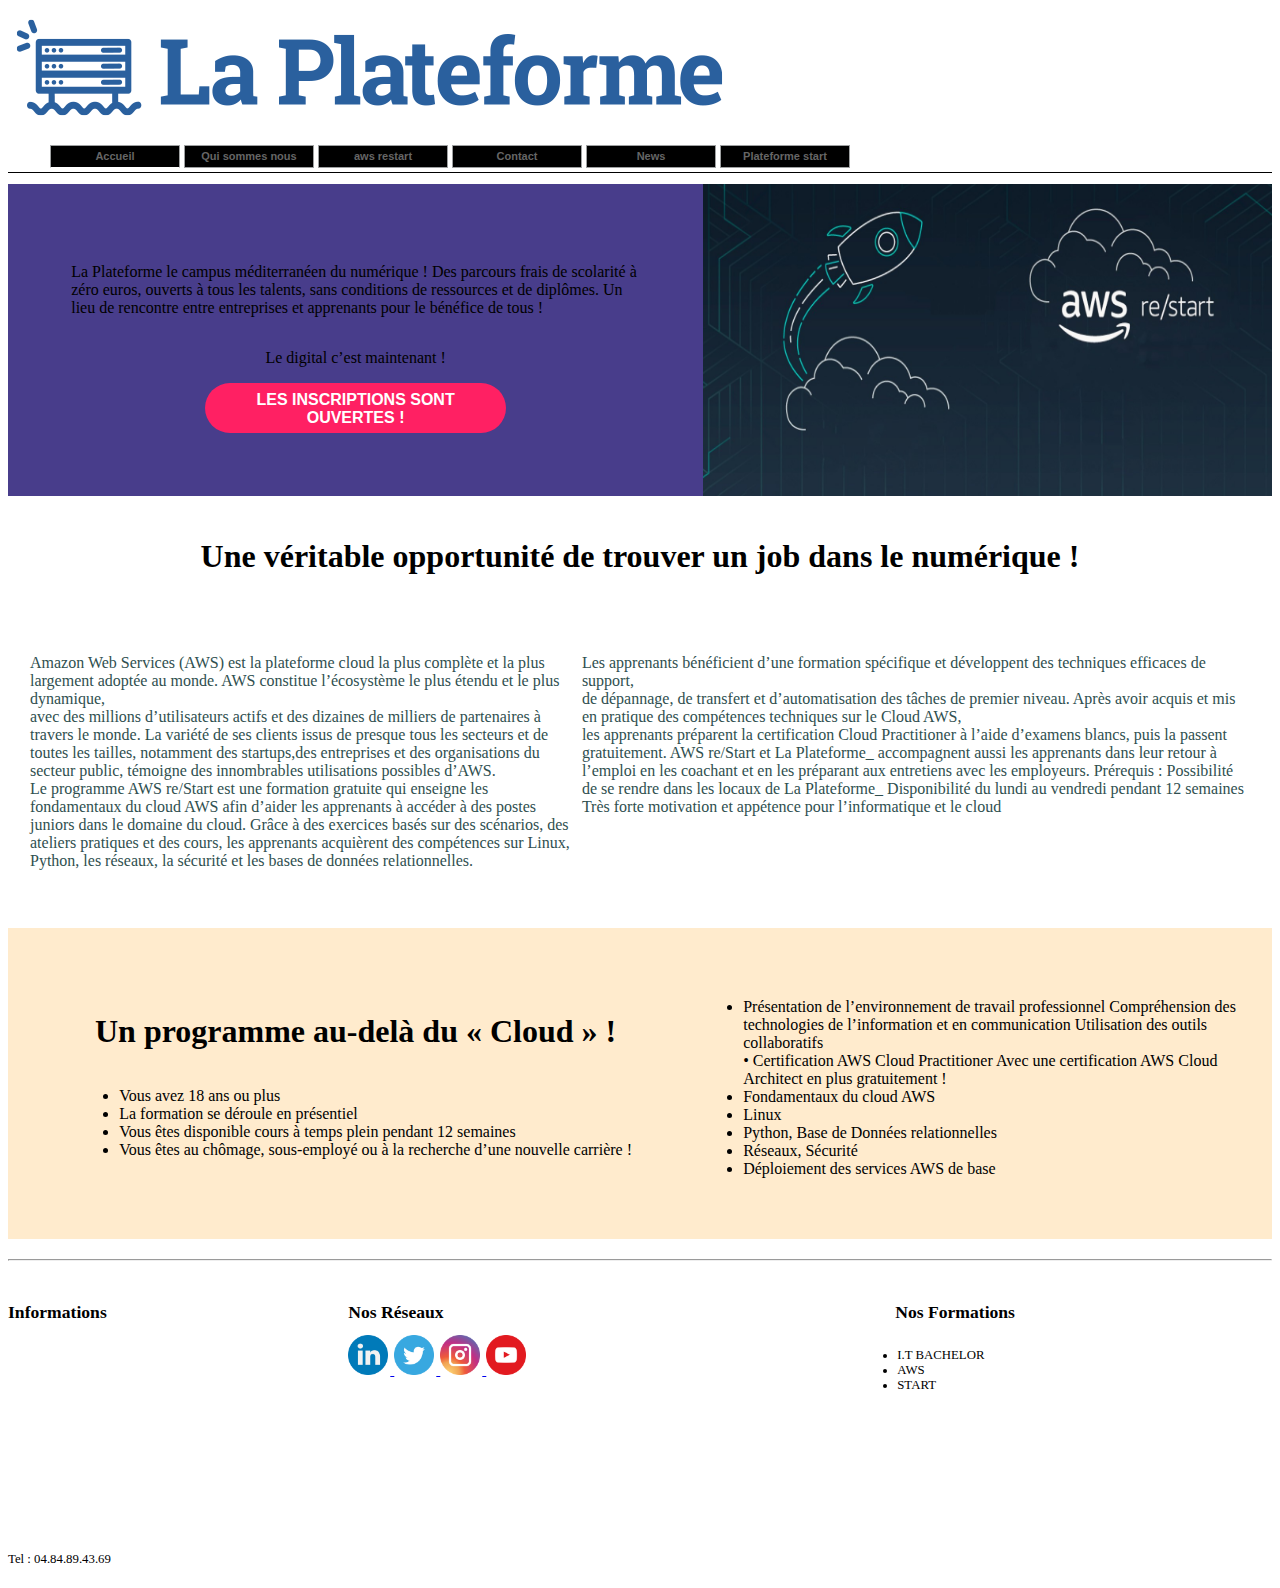
==== aws-restart.html @ 192546e8 "HTML and CSS" ====
<!DOCTYPE html>
<html lang="en">
<head>
    <meta charset="UTF-8">
    <title>Aws restart </title>
    <link rel="shortcun icon" href="img/laplateforme%20icon.png" type="img/icon">
    <link rel="stylesheet" type="text/css" href="css/laplateforme.css">
</head>
<body>
    <div id="menu">
        <img class="image" src="img/logo_laplateforme_bleu3.png ">
        <ul id="onglets">
        <li class="active"><a href="Accueil.html"> Accueil </a></li>
        <li><a href="qui-sommes-nous.html"> Qui sommes nous </a></li>
        <li><a href="aws-restart.html"> aws restart </a></li>
        <li><a href="contact.html"> Contact </a></li>
        <li><a href="news.html"> News </a></li>
        <li><a href="plateforme-start.html"> Plateforme start  </a></li>
        </ul>
    </div>
  <section>
    <div id="presentation">
        <div id="inscription">
            <p class="bla">La Plateforme le campus méditerranéen du numérique !
            Des parcours frais de scolarité à zéro euros, ouverts à tous les talents, sans conditions de ressources et de diplômes.
            Un lieu de rencontre entre entreprises et apprenants pour le bénéfice de tous !</p>
            <p class="bla">Le digital c’est maintenant !</p>
            <a href="contact.html" target="_blank" ><button id="binscription">Les inscriptions sont ouvertes !</button></a>

        </div>
        <div id="image">
            <img src="img/amazon.jpeg" alt="gens" class="gens" >
        </div>
  </section>

   <section>
    <div class="icoo">

        <h1 class="jaja">Une véritable opportunité de trouver un job dans le numérique !</h1>
            <div class="blable">
        <p> Amazon Web Services (AWS) est la plateforme cloud la plus complète et la plus largement adoptée au monde. AWS constitue l’écosystème le plus étendu et le plus dynamique,<br> avec des millions d’utilisateurs actifs et des dizaines de milliers de partenaires à travers le monde. La variété de ses clients issus de presque tous les secteurs et de toutes les tailles, notamment des startups,des entreprises et des organisations du secteur public, témoigne des innombrables utilisations possibles d’AWS.<br>
            Le programme AWS re/Start est une formation gratuite qui enseigne les fondamentaux du cloud AWS afin d’aider les apprenants à accéder à des postes juniors dans le domaine du cloud.  Grâce à des exercices basés sur des scénarios, des ateliers pratiques et des cours, les apprenants acquièrent des compétences sur Linux, Python, les réseaux, la sécurité et les bases de données relationnelles.</p>
        <p>Les apprenants bénéficient d’une formation spécifique et développent des techniques efficaces de support,<br> de dépannage, de transfert et d’automatisation des tâches de premier niveau.
            Après avoir acquis et mis en pratique des compétences techniques sur le Cloud AWS,<br> les apprenants préparent la certification Cloud Practitioner à l’aide d’examens blancs, puis la passent gratuitement.

            AWS re/Start et La Plateforme_ accompagnent aussi les apprenants dans leur retour à l’emploi en les coachant et en les préparant aux entretiens avec les employeurs.

            Prérequis :

            Possibilité de se rendre dans les locaux de La Plateforme_
            Disponibilité du lundi au vendredi pendant 12 semaines
            Très forte motivation et appétence pour l’informatique et le cloud</p>
            </div>
    </div>
   </section>
    <section>
        <div id="pre-cloud">
            <div id="cloud-inscription">
                <h1>Un programme au-delà du « Cloud » !
                </h1>
                <ul class="bla"><li>Vous avez 18 ans ou plus</li>
                    <li>La formation se déroule en présentiel</li>
                    <li>Vous êtes disponible cours à temps plein pendant 12 semaines</li>
                    <li>Vous êtes au chômage, sous-employé ou à la recherche d’une nouvelle carrière !</li></ul>



            </div>
            <div id="image">
                <ul class="ulimage"><li>Présentation de l’environnement de travail professionnel
                    Compréhension des technologies de l’information et en communication
                    Utilisation des outils collaboratifs </li>• Certification AWS Cloud Practitioner
                    Avec une certification AWS Cloud Architect en plus gratuitement !
                    <li>Fondamentaux du cloud AWS</li>
                    <li> Linux</li>
                    <li> Python, Base de Données relationnelles</li>
                    <li> Réseaux, Sécurité</li>
                    <li>Déploiement des services AWS de base</li>
                </ul>
            </div>
    </section>


    <HR>
    <footer>
        <div id="tweet">
            <h1>Informations </h1>
            <iframe src="https://www.google.com/maps/embed?pb=!1m14!1m8!1m3!1d1451.7202797441305!2d5.369927169972294!3d43.305036108398895!3m2!1i1024!2i768!4f13.1!3m3!1m2!1s0x12c9c0eb8146c2d1%3A0xb2df496224e0aafe!2s8%20Rue%20d&#39;Hozier%2C%2013002%20Marseille!5e0!3m2!1sfr!2sfr!4v1668690979564!5m2!1sfr!2sfr" width="300" height="200" style="border:0;" allowfullscreen="" loading="lazy" referrerpolicy="no-referrer-when-downgrade"></iframe>
            <p> Tel : 04.84.89.43.69 </p>
        </div>
        <div id="mes_photos">
            <h1>Nos Réseaux</h1>
            <a target="_blank" href="https://www.linkedin.com/school/laplateformeio/"><img src="img/linkedin_icon-icons.com_65929.ico" >
            </a>
            <a target="_blank" href="https://twitter.com/LaPlateformeIO"> <img src="img/Twitters.ico">
            </a>
            <a target="_blank" href="https://www.instagram.com/LaPlateformeIO/"> <img src="img/insta.ico"> </a>
            <a target="_blank" href="https://www.youtube.com/c/LaPlateformeIO"> <img src="img/youtube.ico"> </a>
        </div>
        <div id="nos-formation">
            <h1>Nos Formations</h1>
            <div id="listes-des-information">
                <ul>
                    <li><a href="#"></a>I.T BACHELOR</li>
                    <li><a href="#"></a> AWS </li>
                    <li><a href="#"></a>START</li>

                </ul>

            </div>
        </div>
    </footer>
</body>
</html>
---- css/laplateforme.css ----
body{
    background-image: linear-gradient(to right, dimgrey,cadetblue);
    height: 100%;
    background: url(https://s3-us-west-2.amazonaws.com/s.cdpn.io/50598/concrete-wall-background.jpg) center center fixed;
    background-size: cover;

}
#onglets
{
    font : bold 11px Batang, arial, serif;
    list-style-type : none;
    padding-bottom : 4px; /* à modifier suivant la taille de la police ET de la hauteur de l'onglet dans #onglets li */
    border-bottom : 1px solid black;
    margin-left : 0;
    display: inline-block;
    vertical-align: central;
    display: flex;



}
#onglets li
{

    float: right;
    height : 21px; /* à modifier suivant la taille de la police pour centrer le texte dans l'onglet */
    background-color : black;
    margin : 2px 2px 0 2px !important;  /* Pour les navigateurs autre que IE */
    margin : 1px 2px 0 2px;  /* Pour IE  */
    border : 1px solid #9EA0A1;
    align-items: center;
}
#onglets li.active
{
    border-bottom: 1px solid #fff;
    background-color: #fff;
    background-color : black;
}
#onglets a
{
    display : block;
    color : #666;
    text-decoration : none;
    padding : 4px;
    min-width: 120px;
    text-align: center;
    transition: all 1s;
}
#onglets a:hover
{
    background : cornflowerblue;
}
img image {
    display: block;
    flex-direction: row;
    align-items: center;
    float: right;
    width: 20px;
    padding-bottom: 4px;
}

#banniere_image
{
    margin-top: 25px;
    height: 200px;
    border-radius: 15px;
    background-image: url("laplateforme icon.png");
    background-size: 20px;
    background-repeat: no-repeat;
    background-size: cover;
    position: relative;
    box-shadow: 28px 4px 4px #1c1a19;
    margin-bottom: 125px;

}

#banniere_description
{
    position: absolute;
    bottom: 0;
    border-radius: 0px 0px 5px 5px;
    width: 99.5%;
    height: 23px;
    padding-top: 15px;
    padding-left: 4px;
    background-color: rgba(24,24,24,0.8);
    color: white;
    font-size: 0.8em;

}
.bouton_rouge
{
    height: 25px;
    position: absolute;
    right: 5px;
    bottom: 5px;
    background: url('images/fond_degraderouge.png') repeat-x;
    background-color: darkred;
    border: 1px solid #760001;
    border-radius: 5px;
    font-size: 1.2em;
    text-align: center;
    padding: 3px 8px 0px 8px;
    color: white;
    text-decoration: none;
}

.bouton_rouge img
{
    border: 0;
}

/* Formulaire de contacte */
.shade {
    overflow: auto;
    position: center;
    top: 0;
    left: 0;
    bottom: 0;
    right: 0;
    background-image: linear-gradient( 150deg, rgba(23, 0, 0, 0.65), transparent);

}

.blackboard {
    position: relative;
    width: 640px;
    margin: 7% auto;
    border: tan solid 12px;
    border-top: #bda27e solid 12px;
    border-left: #b19876 solid 12px;
    border-bottom: #c9ad86 solid 12px;
    box-shadow: 0px 0px 6px 5px rgba(58, 18, 13, 0), 0px 0px 0px 2px #c2a782, 0px 0px 0px 4px #a58e6f, 3px 4px 8px 5px rgba(0, 0, 0, 0.5);
    background-image: radial-gradient( circle at left 30%, rgba(34, 34, 34, 0.3), rgba(34, 34, 34, 0.3) 80px, rgba(34, 34, 34, 0.5) 100px, rgba(51, 51, 51, 0.5) 160px, rgba(51, 51, 51, 0.5)), linear-gradient( 215deg, transparent, transparent 100px, #222 260px, #222 320px, transparent), radial-gradient( circle at right, #111, rgba(51, 51, 51, 1));
    background-color: #333;
}

.blackboard:before {
    box-sizing: border-box;
    display: block;
    position: absolute;
    width: 100%;
    height: 100%;
    background-image: linear-gradient( 175deg, transparent, transparent 40px, rgba(120, 120, 120, 0.1) 100px, rgba(120, 120, 120, 0.1) 110px, transparent 220px, transparent), linear-gradient( 200deg, transparent 80%, rgba(50, 50, 50, 0.3)), radial-gradient( ellipse at right bottom, transparent, transparent 200px, rgba(80, 80, 80, 0.1) 260px, rgba(80, 80, 80, 0.1) 320px, transparent 400px, transparent);
    border: #2c2c2c solid 2px;
    content: "Contact Us";
    font-family: 'Permanent Marker', cursive;
    font-size: 2.2em;
    color: rgba(238, 238, 238, 0.7);
    text-align: center;
    padding-top: 20px;
}

.form {
    padding: 70px 20px 20px;
}

p {
    position: relative;
    margin-bottom: 1em;
}

label {
    vertical-align: middle;
    font-family: 'Permanent Marker', cursive;
    font-size: 1.6em;
    color: rgba(238, 238, 238, 0.7);
}

p:nth-of-type(5) > label {
    vertical-align: top;
}

input,
textarea {
    vertical-align: middle;
    padding-left: 10px;
    background: none;
    border: none;
    font-family: 'Permanent Marker', cursive;
    font-size: 1.6em;
    color: rgba(238, 238, 238, 0.8);
    line-height: .6em;
    outline: none;
}

textarea {
    height: 120px;
    font-size: 1.4em;
    line-height: 1em;
    resize: none;
}

input[type="submit"] {
    cursor: pointer;
    color: rgba(238, 238, 238, 0.7);
    line-height: 1em;
    padding: 0;
}

input[type="submit"]:focus {
    background: rgba(238, 238, 238, 0.2);
    color: rgba(238, 238, 238, 0.2);
}

::-moz-selection {
    background: rgba(238, 238, 238, 0.2);
    color: rgba(238, 238, 238, 0.2);
    text-shadow: none;
}

::selection {
    background: rgba(238, 238, 238, 0.4);
    color: rgba(238, 238, 238, 0.3);
    text-shadow: none;
}

/* Formulaire de contacte */

section
{
    display: flex;
    margin-bottom: 20px;
}

article, aside
{
    text-align: justify;
}

article
{
    margin-right: 20px;
    flex: 3;
}

.ico_categorie
{
    vertical-align: middle;
    margin-right: 8px;
    width: 20px;
}

article p
{
    font-size: 0.8em;
}

aside
{
    flex: 1.2;
    position: relative;
    background-color: #706b64;
    box-shadow: 0px 2px 5px #1c1a19;
    border-radius: 5px;
    padding: 10px;
    color: white;
    font-size: 0.9em;
}

#fleche_bulle
{
    position: absolute;
    top: 100px;
    left: -12px;
}

#photo_lapla
{
    text-align: center;
}

#photo_lapla img
{
    border: 2px solid auto;
    width: 220px;
}

aside img
{
    margin-right: 5px;
    width: 60px;
}
hr
{
    margin-bottom: 5px;
}

















footer
{
    display: flex;
    padding-top: 25px;
}

footer p, footer ul
{
    font-size: 0.8em;
}

footer h1
{
    font-size: 1.1em;
}

#tweet
{
    width: 28%;
}

#mes_photos
{
    width: 45%;
}

#nos-formation
{
    width: 31%;
}

#mes_photos img
{
    border: 2px solid AUTO;
    margin-right: 2px;
    width: 40px;
}

#listes-des-information
{
    display: flex;
    justify-content: space-between;
    margin-top: 0;
}

#nos-formation ul
{

    padding-left: 2px;
    width: 100%;
}

#nos-formation a
{
    text-decoration: none;
    color: #760001;
}

.header {
    overflow: hidden;
    background-color: auto;
    padding: 20px 10px;
}

/* Style the header links */
.header a {
    float: left;
    color: black;
    text-align: center;
    padding: 12px;
    text-decoration: none;
    font-size: 18px;
    line-height: 25px;
    border-radius: 4px;
}

.header a.logo {
    font-size:6px;
    font-weight: lighter;
}

/* Change the background color on mouse-over */
.header a:hover {
    background-color: #760001;
    color: black;
}

/* Style the active/current link*/
.header a.active {
    background-color: auto;
    color: auto;
}

/* Float the link section to the right */
.header-right {
    float: right;
}
.imagebelle
{
    width: 320px;
}


.drop:first-letter {

    float: left;
    line-height: 1;


    margin: 0 0.5rem 0 0;
    padding: 0 0.5rem;

    /* Optional */
    border:1px solid #d1d5db;
    font-size: 2rem;
    font-weight: 700;
}


/* les restart */
#presentation{
    width:100%;
    margin: 0px;
    padding:0px;
    display: flex;
    flex-direction: row;
    justify-content: space-evenly;
}

#image{
    width:50%;
    justify-content: flex-end;
    background-color: darkred;
}
.gens{
    width: 100%;
    justify-content: flex-end;
    height: 100%;
}

#inscription{
    background-color: darkslateblue;
    width:50%;
    display: flex;
    flex-direction: column;
    align-items:center;
    align-content:center;
    padding:5%;

}

bla{
    color: white;
    margin-left:5%;
    margin-right:5%;
    align-items:center;
    align-content:center;
    font-size: 1.5rem;
    text-align: justify;
}

#container-body{
    text-align: center;
}
#presentation a #binscription{
    width:100%;
    height:50px;
    border-radius: 50px;
    border: 0px;
    color: white;
    background-color: #ff2063;
    text-align: center;
    text-transform: uppercase;
    font-weight: bold;
    padding-left:5%;
    padding-right:5%;
    padding-bottom:0%;
    font-size: 1em;
}

.jaja {
    position: relative;
    text-align: center;

}
.blable
{
    float: left;
    text-align: left;
    color: darkslategrey;
    display: flex;
    padding:22px;
    margin-top: 20px;
    background-color:;

}
.icoo
{
    background-color: white;
    padding-top: 0em;
    margin-top: 0px;
}

#pre-cloud{
    width:100%;
    margin: 0px;
    padding:0px;
    display: flex;
    flex-direction: row;
    justify-content: space-evenly;
}

#image{
    width:50%;
    justify-content: flex-end;
    background-color: blanchedalmond;
    font-weight: 100%;

}
.ulimage
{
    margin-top: 70px;
}
.cloud-gens{
    width: 100%;
    justify-content: flex-end;
    height: 100%;
}

#inscription{
    background-color: darkslateblue;
    width:50%;
    display: flex;
    flex-direction: column;
    align-items:center;
    align-content:center;
    padding:5%;

}

#cloud-inscription{
    background-color: blanchedalmond;
    width:50%;
    display: flex;
    flex-direction: column;
    align-items:center;
    align-content:center;
    padding:5%;

}

#container-body{
    text-align: center;
}
#presentation a #cloud-b {
    width:100%;
    height:50px;
    border-radius: 50px;
    border: 0px;
    color: white;
    background-color: #ff2063;
    text-align: center;
    text-transform: uppercase;
    font-weight: bold;
    padding-left:5%;
    padding-right:5%;
    padding-bottom:0%;
    font-size: 1em;
}

#container-body{
    text-align: center;
}
#pre-cloud a #cloud-b{
    width:100%;
    height:50px;
    border-radius: 50px;
    border: 0px;
    color: white;
    background-color: #ff2063;
    text-align: center;
    text-transform: uppercase;
    font-weight: bold;
    padding-left:5%;
    padding-right:5%;
    padding-bottom:0%;
    font-size: 1em;
}
.video
{
    text-align: center;
}
.presen
{
    text-align: center;
    display: flex;
    float: bottom;
    margin-top: 2px;
    margin-left: 384px;
}
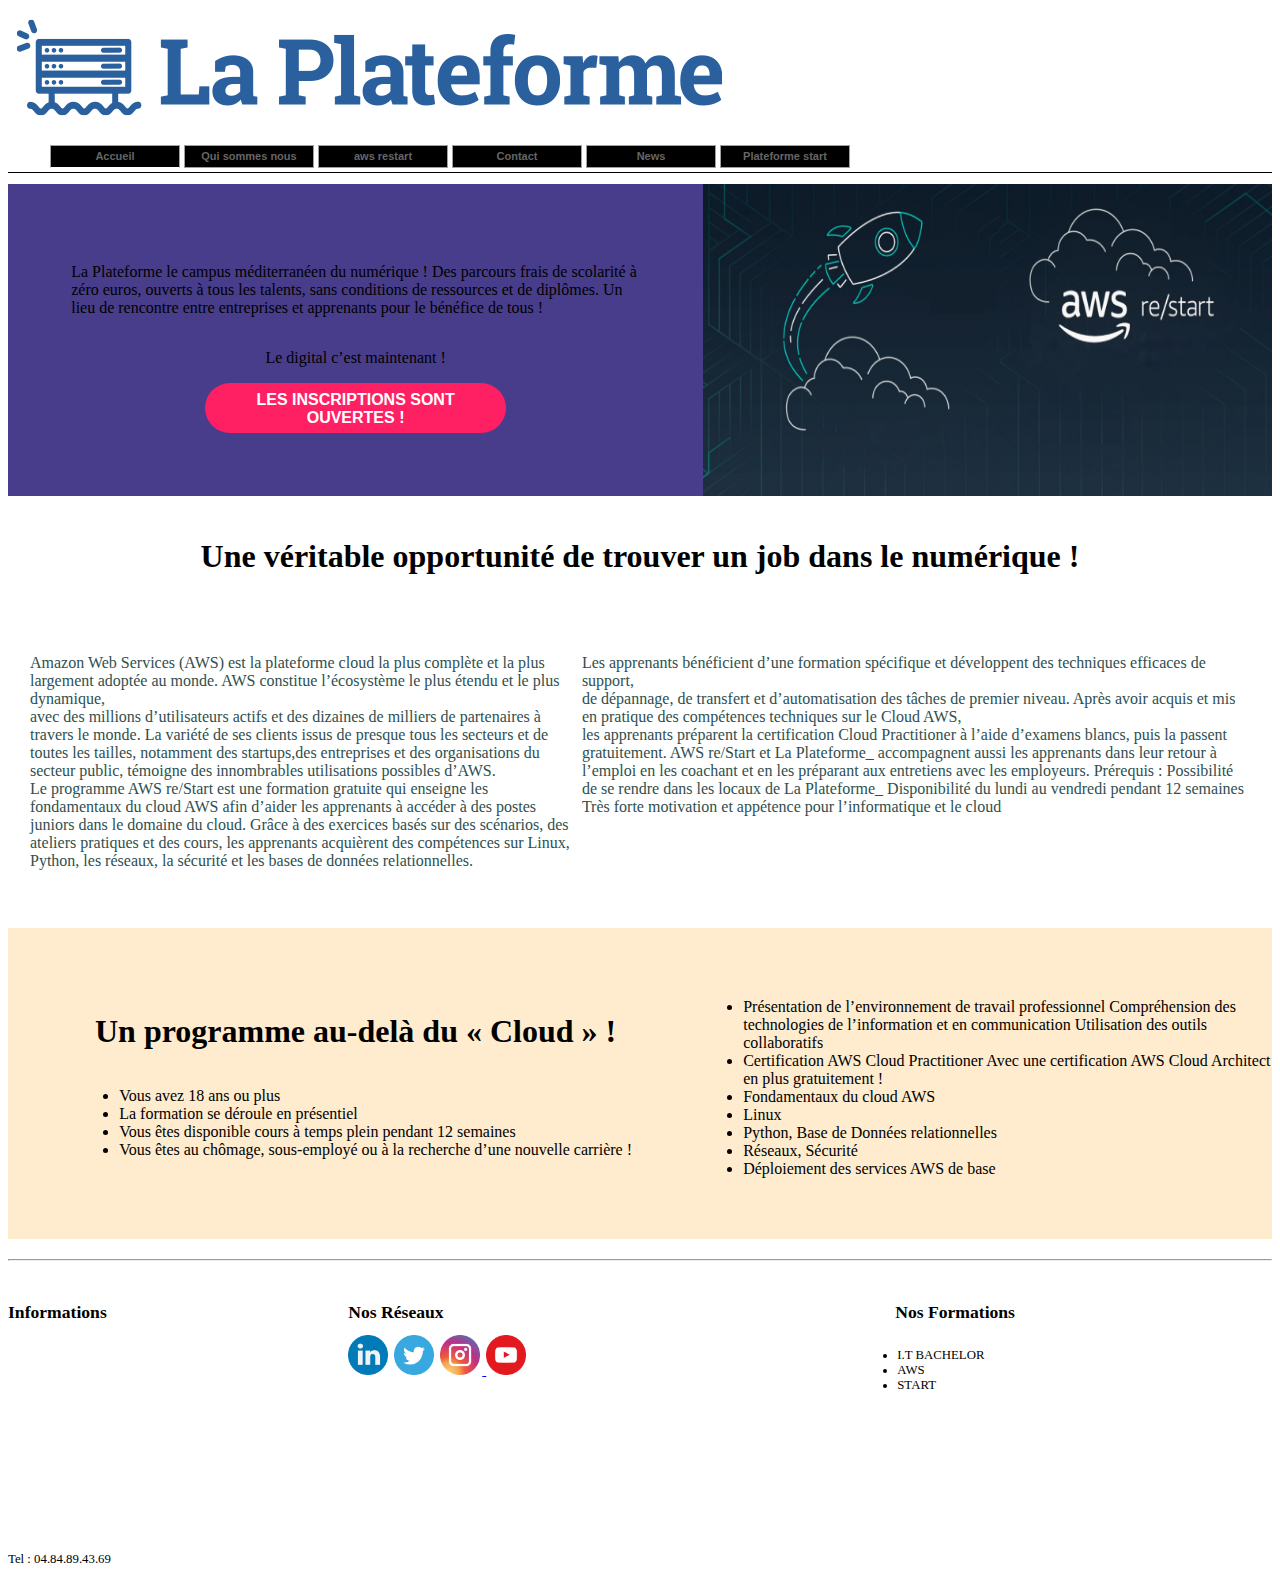
==== commit fedfe927: "push to reproduce the site of the www.laplateforme.io" ====
--- a/aws-restart.html
+++ b/aws-restart.html
@@ -1,16 +1,22 @@
 <!DOCTYPE html>
-<html lang="en">
+<html lang="FR">
+<!-- This code is created by Malik ben elkadi in November 2022 , To reproduce the site of the www.laplateforme.io
+-->
+
 <head>
     <meta charset="UTF-8">
     <title>Aws restart </title>
     <link rel="shortcun icon" href="img/laplateforme%20icon.png" type="img/icon">
     <link rel="stylesheet" type="text/css" href="css/laplateforme.css">
 </head>
+
 <body>
+<header>
+
     <div id="menu">
         <img class="image" src="img/logo_laplateforme_bleu3.png ">
         <ul id="onglets">
-        <li class="active"><a href="Accueil.html"> Accueil </a></li>
+        <li class="active"><a href="index.html"> Accueil </a></li>
         <li><a href="qui-sommes-nous.html"> Qui sommes nous </a></li>
         <li><a href="aws-restart.html"> aws restart </a></li>
         <li><a href="contact.html"> Contact </a></li>
@@ -18,97 +24,106 @@
         <li><a href="plateforme-start.html"> Plateforme start  </a></li>
         </ul>
     </div>
-  <section>
-    <div id="presentation">
-        <div id="inscription">
-            <p class="bla">La Plateforme le campus méditerranéen du numérique !
-            Des parcours frais de scolarité à zéro euros, ouverts à tous les talents, sans conditions de ressources et de diplômes.
-            Un lieu de rencontre entre entreprises et apprenants pour le bénéfice de tous !</p>
-            <p class="bla">Le digital c’est maintenant !</p>
-            <a href="contact.html" target="_blank" ><button id="binscription">Les inscriptions sont ouvertes !</button></a>
+</header>
 
-        </div>
+
+    <section>
+        <div id="presentation">
+            <div id="inscription">
+                <p class="bla">La Plateforme le campus méditerranéen du numérique !
+                                Des parcours frais de scolarité à zéro euros, ouverts à tous les talents, sans conditions de ressources et de diplômes.
+                                Un lieu de rencontre entre entreprises et apprenants pour le bénéfice de tous !
+                </p>
+                <p class="bla">Le digital c’est maintenant !</p>
+                <a href="contact.html" target="_blank" ><button id="binscription">Les inscriptions sont ouvertes !</button></a>
+            </div>
+
+
         <div id="image">
             <img src="img/amazon.jpeg" alt="gens" class="gens" >
         </div>
-  </section>
+
+    </section>
 
    <section>
-    <div class="icoo">
 
-        <h1 class="jaja">Une véritable opportunité de trouver un job dans le numérique !</h1>
-            <div class="blable">
-        <p> Amazon Web Services (AWS) est la plateforme cloud la plus complète et la plus largement adoptée au monde. AWS constitue l’écosystème le plus étendu et le plus dynamique,<br> avec des millions d’utilisateurs actifs et des dizaines de milliers de partenaires à travers le monde. La variété de ses clients issus de presque tous les secteurs et de toutes les tailles, notamment des startups,des entreprises et des organisations du secteur public, témoigne des innombrables utilisations possibles d’AWS.<br>
-            Le programme AWS re/Start est une formation gratuite qui enseigne les fondamentaux du cloud AWS afin d’aider les apprenants à accéder à des postes juniors dans le domaine du cloud.  Grâce à des exercices basés sur des scénarios, des ateliers pratiques et des cours, les apprenants acquièrent des compétences sur Linux, Python, les réseaux, la sécurité et les bases de données relationnelles.</p>
-        <p>Les apprenants bénéficient d’une formation spécifique et développent des techniques efficaces de support,<br> de dépannage, de transfert et d’automatisation des tâches de premier niveau.
-            Après avoir acquis et mis en pratique des compétences techniques sur le Cloud AWS,<br> les apprenants préparent la certification Cloud Practitioner à l’aide d’examens blancs, puis la passent gratuitement.
+       <div class="icoo">
+           <h1 class="jaja">Une véritable opportunité de trouver un job dans le numérique !</h1>
 
-            AWS re/Start et La Plateforme_ accompagnent aussi les apprenants dans leur retour à l’emploi en les coachant et en les préparant aux entretiens avec les employeurs.
+           <div class="blable">
+                <p> Amazon Web Services (AWS) est la plateforme cloud la plus complète et la plus largement adoptée au monde. AWS constitue l’écosystème le plus étendu et le plus dynamique,<br> avec des millions d’utilisateurs actifs et des dizaines de milliers de partenaires à travers le monde. La variété de ses clients issus de presque tous les secteurs et de toutes les tailles, notamment des startups,des entreprises et des organisations du secteur public, témoigne des innombrables utilisations possibles d’AWS.<br>
+                     Le programme AWS re/Start est une formation gratuite qui enseigne les fondamentaux du cloud AWS afin d’aider les apprenants à accéder à des postes juniors dans le domaine du cloud.  Grâce à des exercices basés sur des scénarios, des ateliers pratiques et des cours, les apprenants acquièrent des compétences sur Linux, Python, les réseaux, la sécurité et les bases de données relationnelles.</p>
+                <p>Les apprenants bénéficient d’une formation spécifique et développent des techniques efficaces de support,<br> de dépannage, de transfert et d’automatisation des tâches de premier niveau.
+                    Après avoir acquis et mis en pratique des compétences techniques sur le Cloud AWS,<br> les apprenants préparent la certification Cloud Practitioner à l’aide d’examens blancs, puis la passent gratuitement.
+                    AWS re/Start et La Plateforme_ accompagnent aussi les apprenants dans leur retour à l’emploi en les coachant et en les préparant aux entretiens avec les employeurs.
+                    Prérequis :
+                    Possibilité de se rendre dans les locaux de La Plateforme_
+                    Disponibilité du lundi au vendredi pendant 12 semaines
+                    Très forte motivation et appétence pour l’informatique et le cloud</p>
+            </div>
+        </div>
+   </section>
 
-            Prérequis :
 
-            Possibilité de se rendre dans les locaux de La Plateforme_
-            Disponibilité du lundi au vendredi pendant 12 semaines
-            Très forte motivation et appétence pour l’informatique et le cloud</p>
-            </div>
-    </div>
-   </section>
     <section>
         <div id="pre-cloud">
             <div id="cloud-inscription">
-                <h1>Un programme au-delà du « Cloud » !
-                </h1>
-                <ul class="bla"><li>Vous avez 18 ans ou plus</li>
-                    <li>La formation se déroule en présentiel</li>
-                    <li>Vous êtes disponible cours à temps plein pendant 12 semaines</li>
-                    <li>Vous êtes au chômage, sous-employé ou à la recherche d’une nouvelle carrière !</li></ul>
+                <h1>Un programme au-delà du « Cloud » !</h1>
+                    <ul class="bla">
+                        <li>Vous avez 18 ans ou plus</li>
+                        <li>La formation se déroule en présentiel</li>
+                        <li>Vous êtes disponible cours à temps plein pendant 12 semaines</li>
+                        <li>Vous êtes au chômage, sous-employé ou à la recherche d’une nouvelle carrière !</li>
+                    </ul>
+            </div>
 
-
-
-            </div>
             <div id="image">
-                <ul class="ulimage"><li>Présentation de l’environnement de travail professionnel
-                    Compréhension des technologies de l’information et en communication
-                    Utilisation des outils collaboratifs </li>• Certification AWS Cloud Practitioner
-                    Avec une certification AWS Cloud Architect en plus gratuitement !
-                    <li>Fondamentaux du cloud AWS</li>
-                    <li> Linux</li>
-                    <li> Python, Base de Données relationnelles</li>
-                    <li> Réseaux, Sécurité</li>
-                    <li>Déploiement des services AWS de base</li>
+                <ul class="ulimage">
+                        <li>Présentation de l’environnement de travail professionnel
+                        Compréhension des technologies de l’information et en communication
+                        Utilisation des outils collaboratifs </li>
+                        <li>Certification AWS Cloud Practitioner
+                            Avec une certification AWS Cloud Architect en plus gratuitement !</li>
+                        <li>Fondamentaux du cloud AWS</li>
+                        <li> Linux</li>
+                        <li> Python, Base de Données relationnelles</li>
+                        <li> Réseaux, Sécurité</li>
+                        <li>Déploiement des services AWS de base</li>
                 </ul>
             </div>
     </section>
 
 
     <HR>
+
     <footer>
         <div id="tweet">
             <h1>Informations </h1>
-            <iframe src="https://www.google.com/maps/embed?pb=!1m14!1m8!1m3!1d1451.7202797441305!2d5.369927169972294!3d43.305036108398895!3m2!1i1024!2i768!4f13.1!3m3!1m2!1s0x12c9c0eb8146c2d1%3A0xb2df496224e0aafe!2s8%20Rue%20d&#39;Hozier%2C%2013002%20Marseille!5e0!3m2!1sfr!2sfr!4v1668690979564!5m2!1sfr!2sfr" width="300" height="200" style="border:0;" allowfullscreen="" loading="lazy" referrerpolicy="no-referrer-when-downgrade"></iframe>
-            <p> Tel : 04.84.89.43.69 </p>
+                <iframe src="https://www.google.com/maps/embed?pb=!1m14!1m8!1m3!1d1451.7202797441305!2d5.369927169972294!3d43.305036108398895!3m2!1i1024!2i768!4f13.1!3m3!1m2!1s0x12c9c0eb8146c2d1%3A0xb2df496224e0aafe!2s8%20Rue%20d&#39;Hozier%2C%2013002%20Marseille!5e0!3m2!1sfr!2sfr!4v1668690979564!5m2!1sfr!2sfr" width="300" height="200" style="border:0;" allowfullscreen="" loading="lazy" referrerpolicy="no-referrer-when-downgrade"></iframe>
+                <p> Tel : 04.84.89.43.69 </p>
         </div>
+
         <div id="mes_photos">
             <h1>Nos Réseaux</h1>
-            <a target="_blank" href="https://www.linkedin.com/school/laplateformeio/"><img src="img/linkedin_icon-icons.com_65929.ico" >
-            </a>
-            <a target="_blank" href="https://twitter.com/LaPlateformeIO"> <img src="img/Twitters.ico">
-            </a>
-            <a target="_blank" href="https://www.instagram.com/LaPlateformeIO/"> <img src="img/insta.ico"> </a>
-            <a target="_blank" href="https://www.youtube.com/c/LaPlateformeIO"> <img src="img/youtube.ico"> </a>
+                <a target="_blank" href="https://www.linkedin.com/school/laplateformeio/"><img src="img/linkedin_icon-icons.com_65929.ico" ></a>
+                <a target="_blank" href="https://twitter.com/LaPlateformeIO"> <img src="img/Twitters.ico"></a>
+                <a target="_blank" href="https://www.instagram.com/LaPlateformeIO/"> <img src="img/insta.ico"> </a>
+                <a target="_blank" href="https://www.youtube.com/c/LaPlateformeIO"> <img src="img/youtube.ico"> </a>
         </div>
+
         <div id="nos-formation">
             <h1>Nos Formations</h1>
-            <div id="listes-des-information">
+                <div id="listes-des-information">
                 <ul>
                     <li><a href="#"></a>I.T BACHELOR</li>
                     <li><a href="#"></a> AWS </li>
                     <li><a href="#"></a>START</li>
-
                 </ul>
 
             </div>
         </div>
+
     </footer>
+
 </body>
 </html>--- a/css/laplateforme.css
+++ b/css/laplateforme.css
@@ -287,21 +287,6 @@
 }
 
 
-
-
-
-
-
-
-
-
-
-
-
-
-
-
-
 footer
 {
     display: flex;
